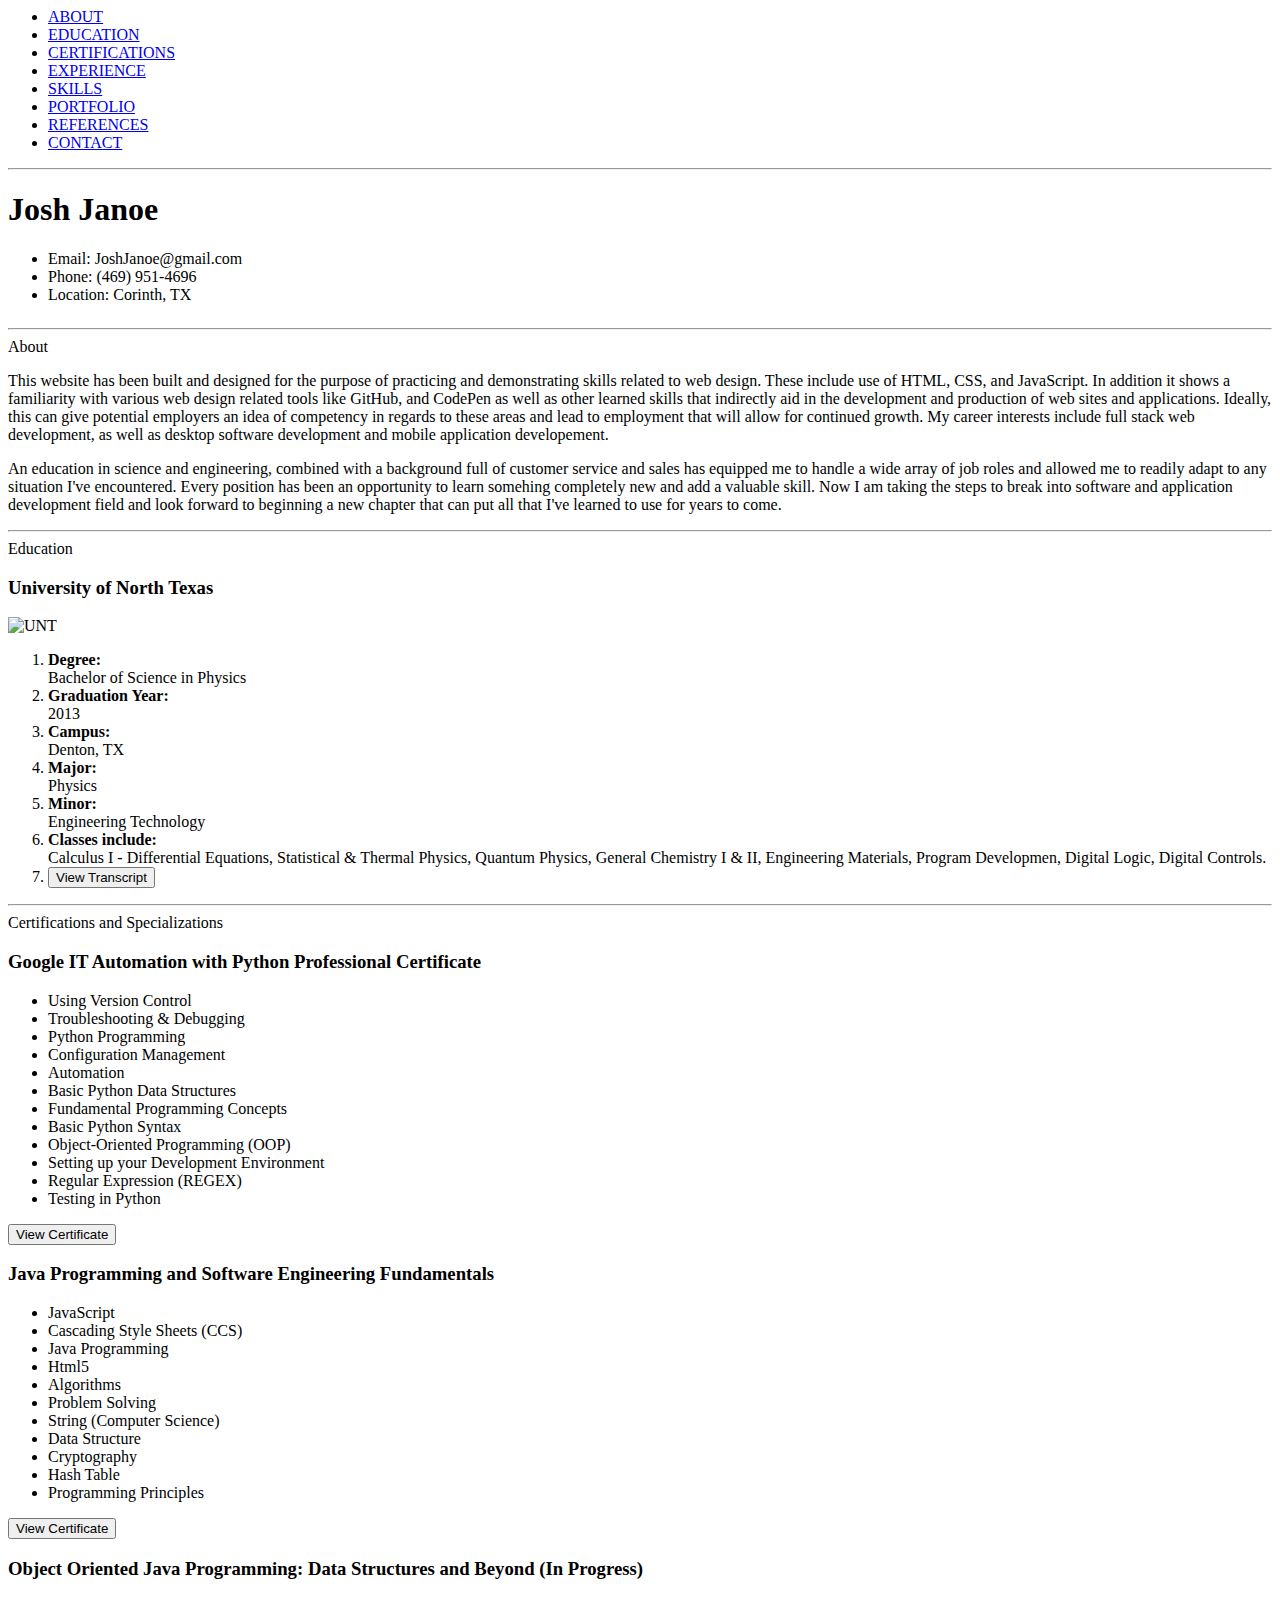
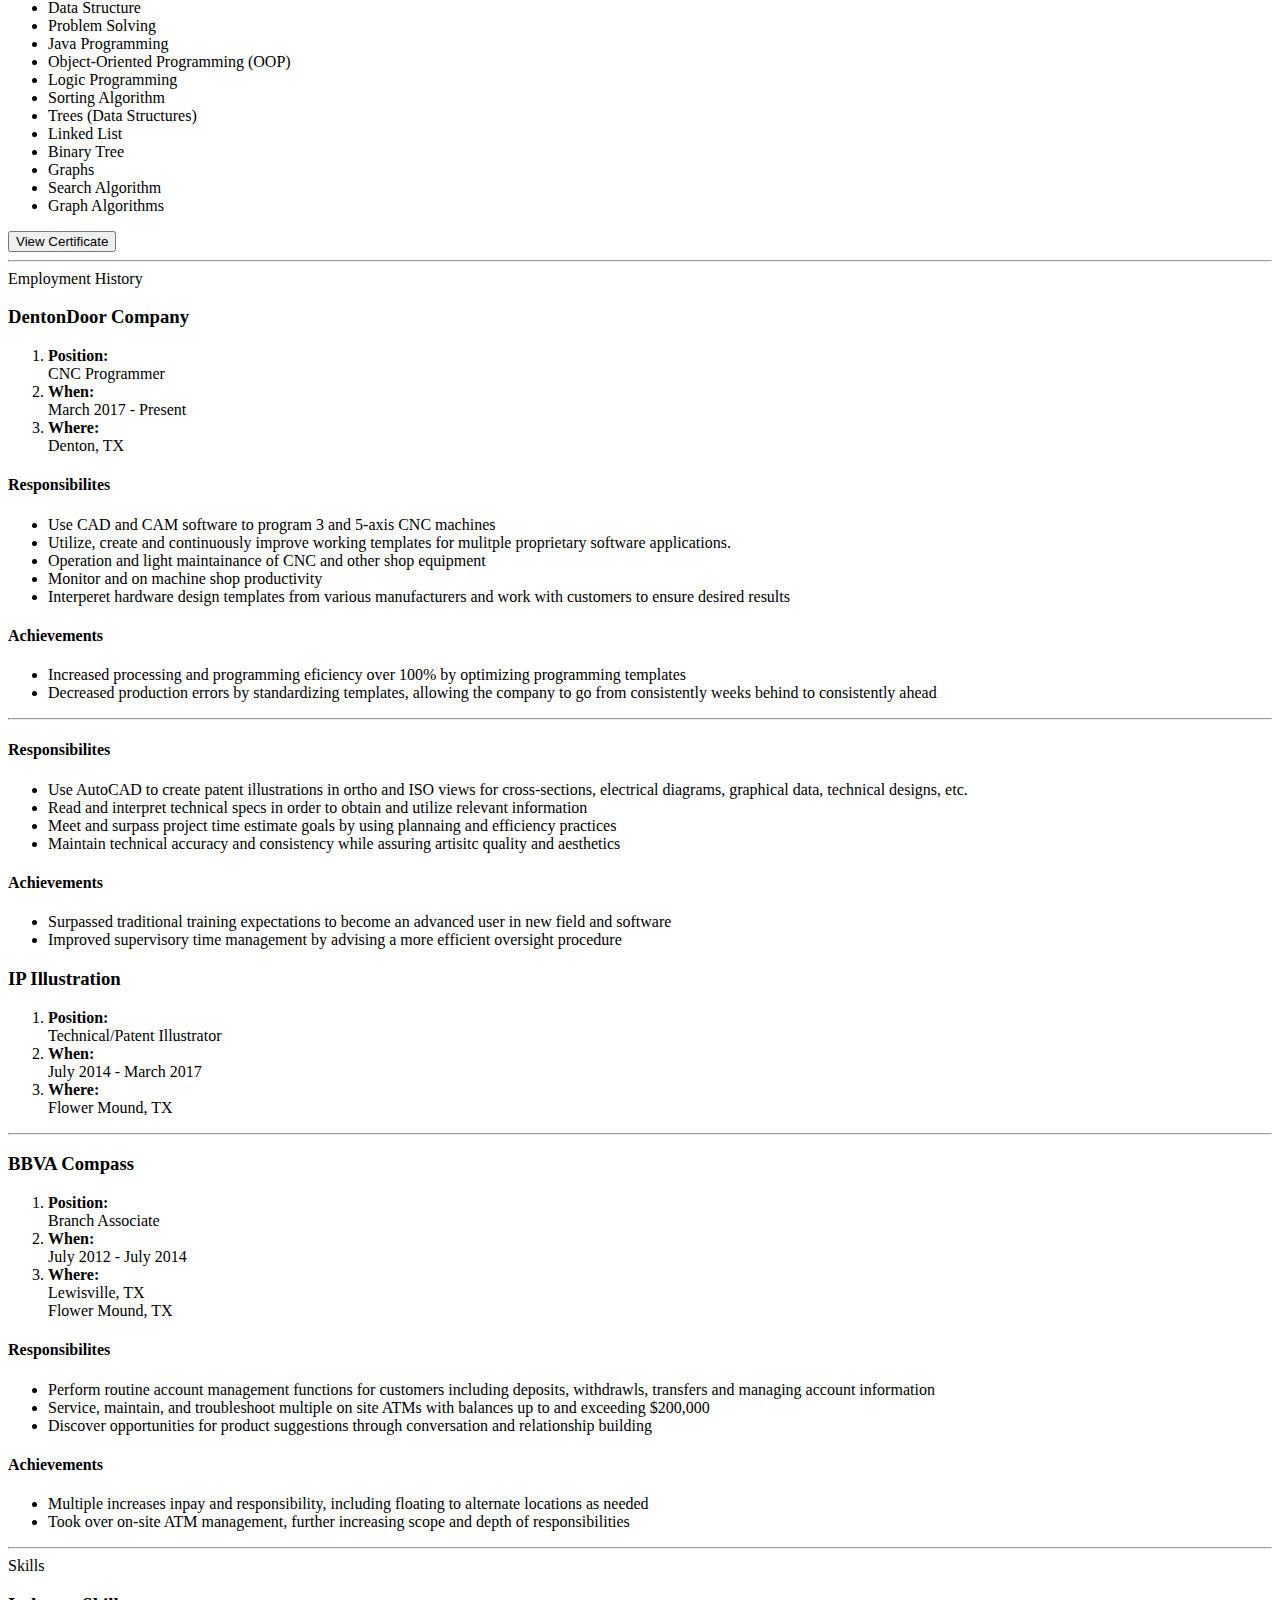
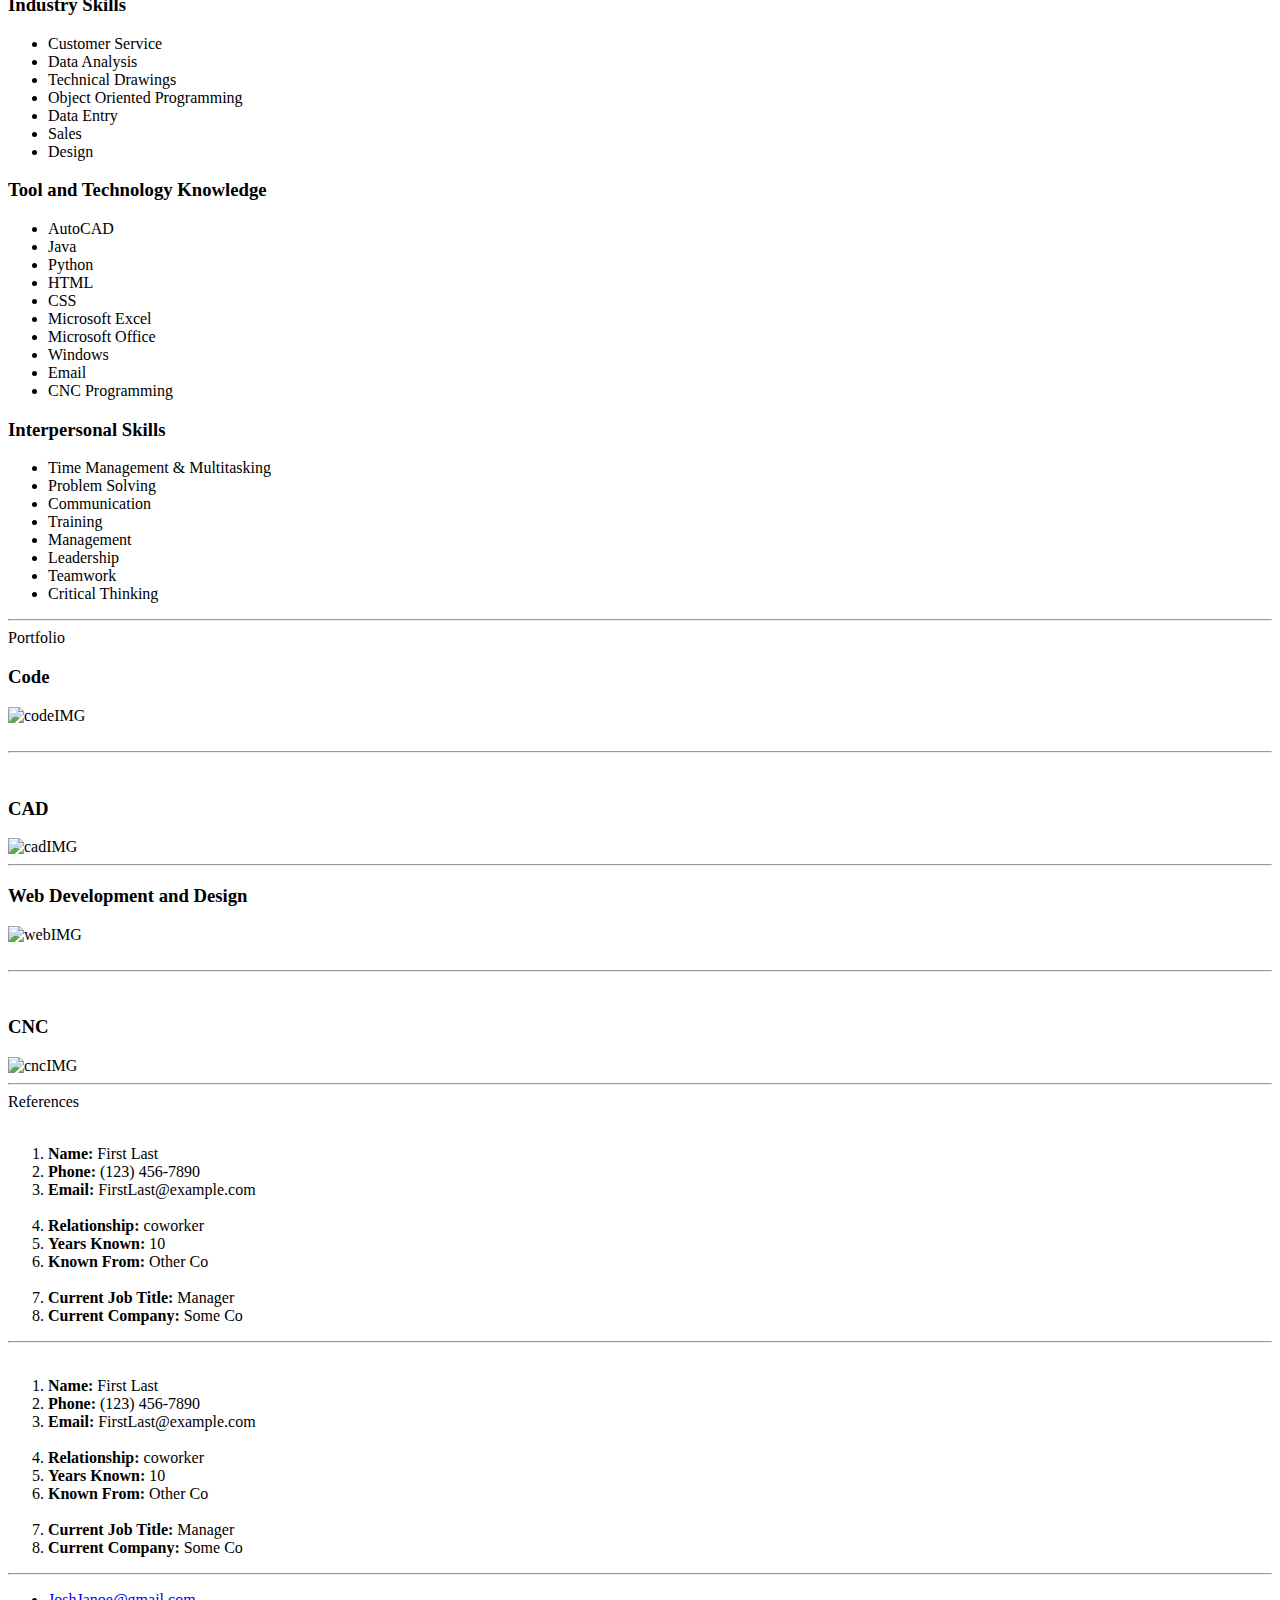
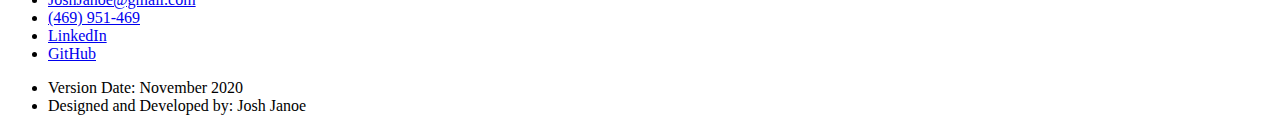
==== SinglePageWebResume.html @ d9af8a2c "Add files via upload" ====
<html>

<head>
   <title>Josh Janoe - Web Resume</title>
   <meta name="viewport" content="width=device-width, initial-scale=1.0">
</head>

<body>
   <nav>
      <ul>
         <li><a href="#about"> ABOUT </a></li>
         <li><a href="#education"> EDUCATION </a></li>
         <li><a href="#certs"> CERTIFICATIONS </a></li>
         <li><a href="#experience"> EXPERIENCE </a></li>
         <li><a href="#skills"> SKILLS </a></li>
         <li><a href="#portfolio"> PORTFOLIO </a></li>
         <li><a href="#references"> REFERENCES </a></li>
         <li><a href="#contact"> CONTACT </a></li>
      </ul>
   </nav>
   <hr>
   <header>
      <div>
         <h1>Josh Janoe</h1>
      </div>
      <div>
         <ul>
            <li>Email: JoshJanoe@gmail.com</li>
            <li>Phone: (469) 951-4696</li>
            <li>Location: Corinth, TX</li>
         </ul>
      </div>
      <div>
         <img src="" class="logo">
      </div>
   </header>
   <main>
      <hr>
      <section name="about" class="colorScheme1">
         <header>About</header>
         <article>
            <p>This website has been built and designed for the purpose of practicing and demonstrating skills related to web design. These include use of HTML, CSS, and JavaScript. In addition it shows a familiarity with various web design related tools like GitHub, and CodePen as well as other learned skills that indirectly aid in the development and production of web sites and applications. Ideally, this can give potential employers an idea of competency in regards to these areas and lead to employment that will allow for continued growth. My career interests include full stack web development, as well as desktop software development and mobile application developement.</p>
            <p>An education in science and engineering, combined with a background full of customer service and sales has equipped me to handle a wide array of job roles and allowed me to readily adapt to any situation I've encountered. Every position has been an opportunity to learn somehing completely new and add a valuable skill. Now I am taking the steps to break into software and application development field and look forward to beginning a new chapter that can put all that I've learned to use for years to come.</p>
         </article>
      </section>
      <hr>
      <section name="education" class="colorScheme2">
         <header>Education</header>
         <article>
            <div class="leftCol1">
               <h3>University of North Texas</h3>
               <img src="https://encrypted-tbn0.gstatic.com/images?q=tbn%3AANd9GcREFZ7qW_U61oN4tkJgfMDROhUMvirkh43v_u6nf3H7cmD1L1xX&usqp=CAU" alt="UNT" class="logo">
            </div>
            <div class="leftCol2">
               <ol>
                  <li><b>Degree:</b><br>Bachelor of Science in Physics</li>
                  <li><b>Graduation Year:</b><br>2013</li>
                  <li><b>Campus:</b><br>Denton, TX</li>
                  <li><b>Major:</b><br>Physics</li>
                  <li><b>Minor:</b><br>Engineering Technology</li>
                  <li><b>Classes include:</b><br>Calculus I - Differential Equations, Statistical & Thermal Physics, Quantum Physics, General Chemistry I & II, Engineering Materials, Program Developmen, Digital Logic, Digital Controls.</li>
                  <li><button>View Transcript</button></li>
               </ol>

            </div>
         </article>
      </section>
      <hr>
      <section name="certs" class="colorScheme1">
         <header>Certifications and Specializations</header>
         <article class="threeCols">
            <h3>Google IT Automation with Python Professional Certificate</h3>
            <ul>
               <li>Using Version Control</li>
               <li>Troubleshooting & Debugging</li>
               <li>Python Programming</li>
               <li>Configuration Management</li>
               <li>Automation</li>
               <li>Basic Python Data Structures</li>
               <li>Fundamental Programming Concepts</li>
               <li>Basic Python Syntax</li>
               <li>Object-Oriented Programming (OOP)</li>
               <li>Setting up your Development Environment</li>
               <li>Regular Expression (REGEX)</li>
               <li>Testing in Python</li>
            </ul>
            <button>View Certificate</button>
         </article>
         <article class="threeCols">
            <h3>Java Programming and Software Engineering Fundamentals</h3>
            <ul>
               <li>JavaScript</li>
               <li>Cascading Style Sheets (CCS)</li>
               <li>Java Programming</li>
               <li>Html5</li>
               <li>Algorithms</li>
               <li>Problem Solving</li>
               <li>String (Computer Science)</li>
               <li>Data Structure</li>
               <li>Cryptography</li>
               <li>Hash Table</li>
               <li>Programming Principles</li>
            </ul>
            <button>View Certificate</button>
         </article>
         <article class="threeCols">
            <h3>Object Oriented Java Programming: Data Structures and Beyond (In Progress)</h3>
            <ul>
               <li>Data Structure</li>
               <li>Problem Solving</li>
               <li>Java Programming</li>
               <li>Object-Oriented Programming (OOP)</li>
               <li>Logic Programming</li>
               <li>Sorting Algorithm</li>
               <li>Trees (Data Structures)</li>
               <li>Linked List</li>
               <li>Binary Tree</li>
               <li>Graphs</li>
               <li>Search Algorithm</li>
               <li>Graph Algorithms</li>
            </ul>
            <button>View Certificate</button>
         </article>
      </section>
      <hr>
      <section name="experience" class="colorScheme2">
         <header>Employment History</header>
         <article class="alternating">
            <div class="leftCol1">
               <h3>DentonDoor Company</h3>
               <ol>
                  <li><b>Position:</b><br>CNC Programmer</li>
                  <li><b>When:</b><br>March 2017 - Present</li>
                  <li><b>Where:</b><br>Denton, TX</li>
               </ol>
            </div>
            <div class="leftCol2">
               <h4>Responsibilites</h4>
               <ul>
                  <li>Use CAD and CAM software to program 3 and 5-axis CNC machines</li>
                  <li>Utilize, create and continuously improve working templates for mulitple proprietary software applications.</li>
                  <li>Operation and light maintainance of CNC and other shop equipment</li>
                  <li>Monitor and on machine shop productivity</li>
                  <li> Interperet hardware design templates from various manufacturers and work with customers to ensure desired results</li>
               </ul>
               <h4>Achievements</h4>
               <ul>
                  <li>Increased processing and programming eficiency over 100% by optimizing programming templates</li>
                  <li>Decreased production errors by standardizing templates, allowing the company to go from consistently weeks behind to consistently ahead</li>
               </ul>
            </div>
         </article>
         <hr>
         <article class="alternating">
            <div class="rightCol1">
               <h4>Responsibilites</h4>
               <ul>
                  <li>Use AutoCAD to create patent illustrations in ortho and ISO views for cross-sections, electrical diagrams, graphical data, technical designs, etc.</li>
                  <li>Read and interpret technical specs in order to obtain and utilize relevant information</li>
                  <li>Meet and surpass project time estimate goals by using plannaing and efficiency practices</li>
                  <li>Maintain technical accuracy and consistency while assuring artisitc quality and aesthetics</li>
               </ul>
               <h4>Achievements</h4>
               <ul>
                  <li>Surpassed traditional training expectations to become an advanced user in new field and software</li>
                  <li>Improved supervisory time management by advising a more efficient oversight procedure</li>
               </ul>
            </div>
            <div class="rightCol2">
               <h3>IP Illustration</h3>
               <ol>
                  <li><b>Position:</b><br>Technical/Patent Illustrator</li>
                  <li><b>When:</b><br>July 2014 - March 2017</li>
                  <li><b>Where:</b><br>Flower Mound, TX</li>
               </ol>
            </div>
         </article>
         <hr>
         <article class="alternating">
            <div class="leftCol1">
               <h3>BBVA Compass</h3>
               <ol>
                  <li><b>Position:</b><br>Branch Associate</li>
                  <li><b>When:</b><br>July 2012 - July 2014</li>
                  <li><b>Where:</b><br>Lewisville, TX<br>Flower Mound, TX</li>
               </ol>
            </div>
            <div class="leftCol2">
               <h4>Responsibilites</h4>
               <ul>
                  <li>Perform routine account management functions for customers including deposits, withdrawls, transfers and managing account information</li>
                  <li>Service, maintain, and troubleshoot multiple on site ATMs with balances up to and exceeding $200,000</li>
                  <li>Discover opportunities for product suggestions through conversation and relationship building</li>
               </ul>
               <h4>Achievements</h4>
               <ul>
                  <li>Multiple increases inpay and responsibility, including floating to alternate locations as needed</li>
                  <li>Took over on-site ATM management, further increasing scope and depth of responsibilities</li>
               </ul>
            </div>
         </article>
      </section>
      <hr>
      <section name="skills" class="colorScheme1">
         <header>Skills</header>
         <article class="threeCols">
            <h3>Industry Skills</h3>
            <ul>
               <li>Customer Service</li>
               <li>Data Analysis</li>
               <li>Technical Drawings</li>
               <li>Object Oriented Programming</li>
               <li>Data Entry</li>
               <li>Sales</li>
               <li>Design</li>
            </ul>
         </article>
         <article class="threeCols">
            <h3>Tool and Technology Knowledge</h3>
            <ul>
               <li>AutoCAD</li>
               <li>Java</li>
               <li>Python</li>
               <li>HTML</li>
               <li>CSS</li>
               <li>Microsoft Excel</li>
               <li>Microsoft Office</li>
               <li>Windows</li>
               <li>Email</li>
               <li>CNC Programming</li>
            </ul>
         </article>
         <article class="threeCols">
            <h3>Interpersonal Skills</h3>
            <ul>
               <li>Time Management & Multitasking</li>
               <li>Problem Solving</li>
               <li>Communication</li>
               <li>Training</li>
               <li>Management</li>
               <li>Leadership</li>
               <li>Teamwork</li>
               <li>Critical Thinking</li>
            </ul>
         </article>
      </section>
      <hr>
      <section name="portfolio" class="colorScheme2">
         <header>Portfolio</header>
         <article>
            <div class="leftCol1">
               <h3>Code</h3>
               <img src="" alt="codeIMG" class="logo">
            </div>
            <div class="leftCol2">
               <a href=""><img class="thumb" src="" alt=""></a>
               <a href=""><img class="thumb" src="" alt=""></a>
               <a href=""><img class="thumb" src="" alt=""></a>
               <a href=""><img class="thumb" src="" alt=""></a>
            </div>
         </article>
         <hr>
         <article>
            <div class="righttCol1">
               <a href=""><img class="thumb" src="" alt=""></a>
               <a href=""><img class="thumb" src="" alt=""></a>
               <a href=""><img class="thumb" src="" alt=""></a>
               <a href=""><img class="thumb" src="" alt=""></a>
            </div>
            <div class="rightCol2">
               <h3>CAD</h3>
               <img src="" alt="cadIMG" class="logo">
            </div>
         </article>
         <hr>
         <article>
            <div class="leftCol1">
               <h3>Web Development and Design</h3>
               <img src="" alt="webIMG" class="logo">
            </div>
            <div class="leftCol2">
               <a href=""><img class="thumb" src="" alt=""></a>
               <a href=""><img class="thumb" src="" alt=""></a>
               <a href=""><img class="thumb" src="" alt=""></a>
               <a href=""><img class="thumb" src="" alt=""></a>
            </div>
         </article>
         <hr>
         <article>
            <div class="rightCol1">
               <a href=""><img class="thumb" src="" alt=""></a>
               <a href=""><img class="thumb" src="" alt=""></a>
               <a href=""><img class="thumb" src="" alt=""></a>
               <a href=""><img class="thumb" src="" alt=""></a>
            </div>
            <div class="rightCol2">
               <h3>CNC</h3>
               <img src="" alt="cncIMG" class="logo">
            </div>
         </article>
      </section>
      <hr>
      <section name="references" class="colorScheme1">
         <header>References</header>
         <article>
            <ol class="references">
               <br>
               <li><b>Name:</b> First Last</li>
               <li><b>Phone:</b> (123) 456-7890</li>
               <li><b>Email:</b> FirstLast@example.com</li>
               <br>
               <li><b>Relationship:</b> coworker</li>
               <li><b>Years Known:</b> 10</li>
               <li><b>Known From:</b> Other Co</li>
               <br>
               <li><b>Current Job Title:</b> Manager</li>
               <li><b>Current Company:</b> Some Co</li>
            </ol>
         </article>
         <hr>
         <article>
            <ol class="references">
               <br>
               <li><b>Name:</b> First Last</li>
               <li><b>Phone:</b> (123) 456-7890</li>
               <li><b>Email:</b> FirstLast@example.com</li>
               <br>
               <li><b>Relationship:</b> coworker</li>
               <li><b>Years Known:</b> 10</li>
               <li><b>Known From:</b> Other Co</li>
               <br>
               <li><b>Current Job Title:</b> Manager</li>
               <li><b>Current Company:</b> Some Co</li>
            </ol>
         </article>
         <form>
         </form>
      </section>
      <hr>
   </main>
   <footer>
     <ul>
         <li><a href="mailto:JoshJanoe@gmail.com">JoshJanoe@gmail.com</a></li>
         <li><a href="tel:4699514696">(469) 951-469</a></li>
         <li><a href="www.LinkedIn.com/in/JoshJanoe">LinkedIn</a></li>
         <li class="navli"><a href="www.GitHub.com/JoshJanoe">GitHub</a></li>
      </ul>
      <ul>
         <li>Version Date: November 2020</li>
         <li>Designed and Developed by: Josh Janoe</li>
      </ul>
      
   </footer>
</body>

</html>
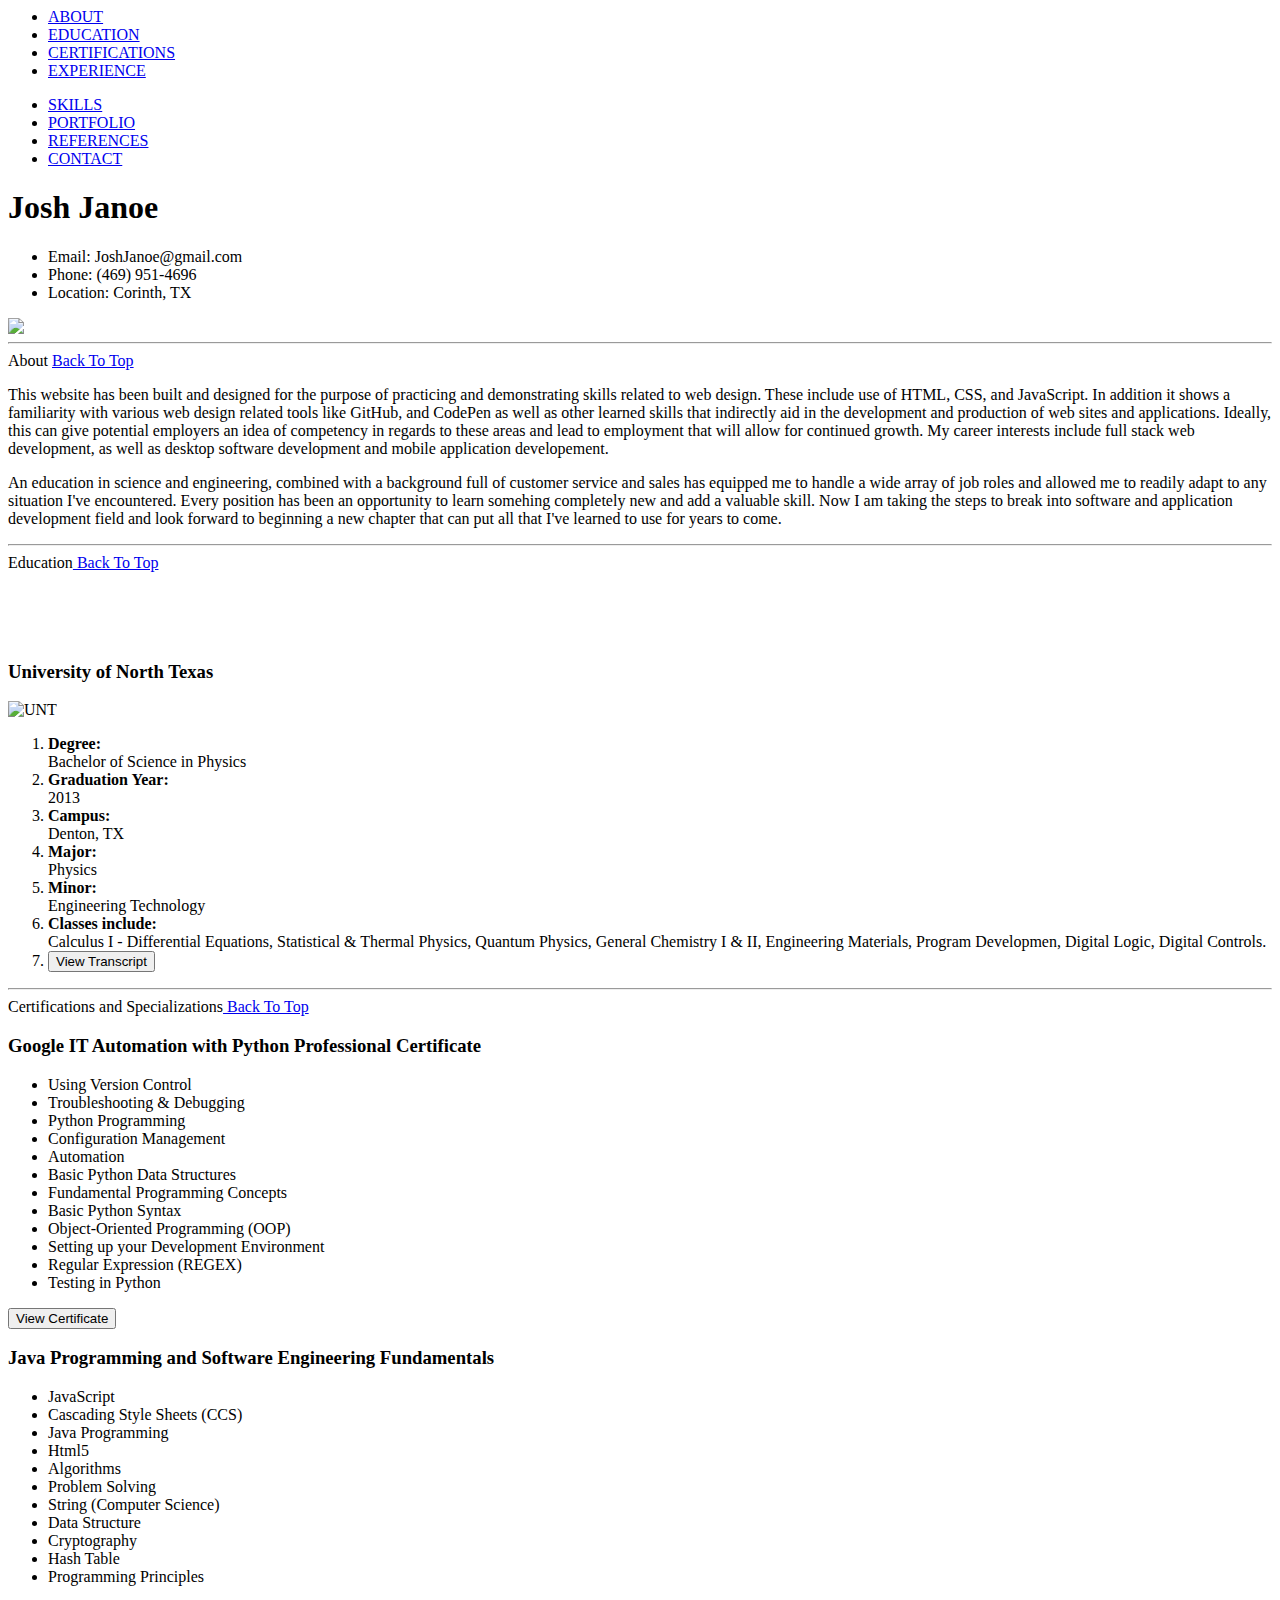
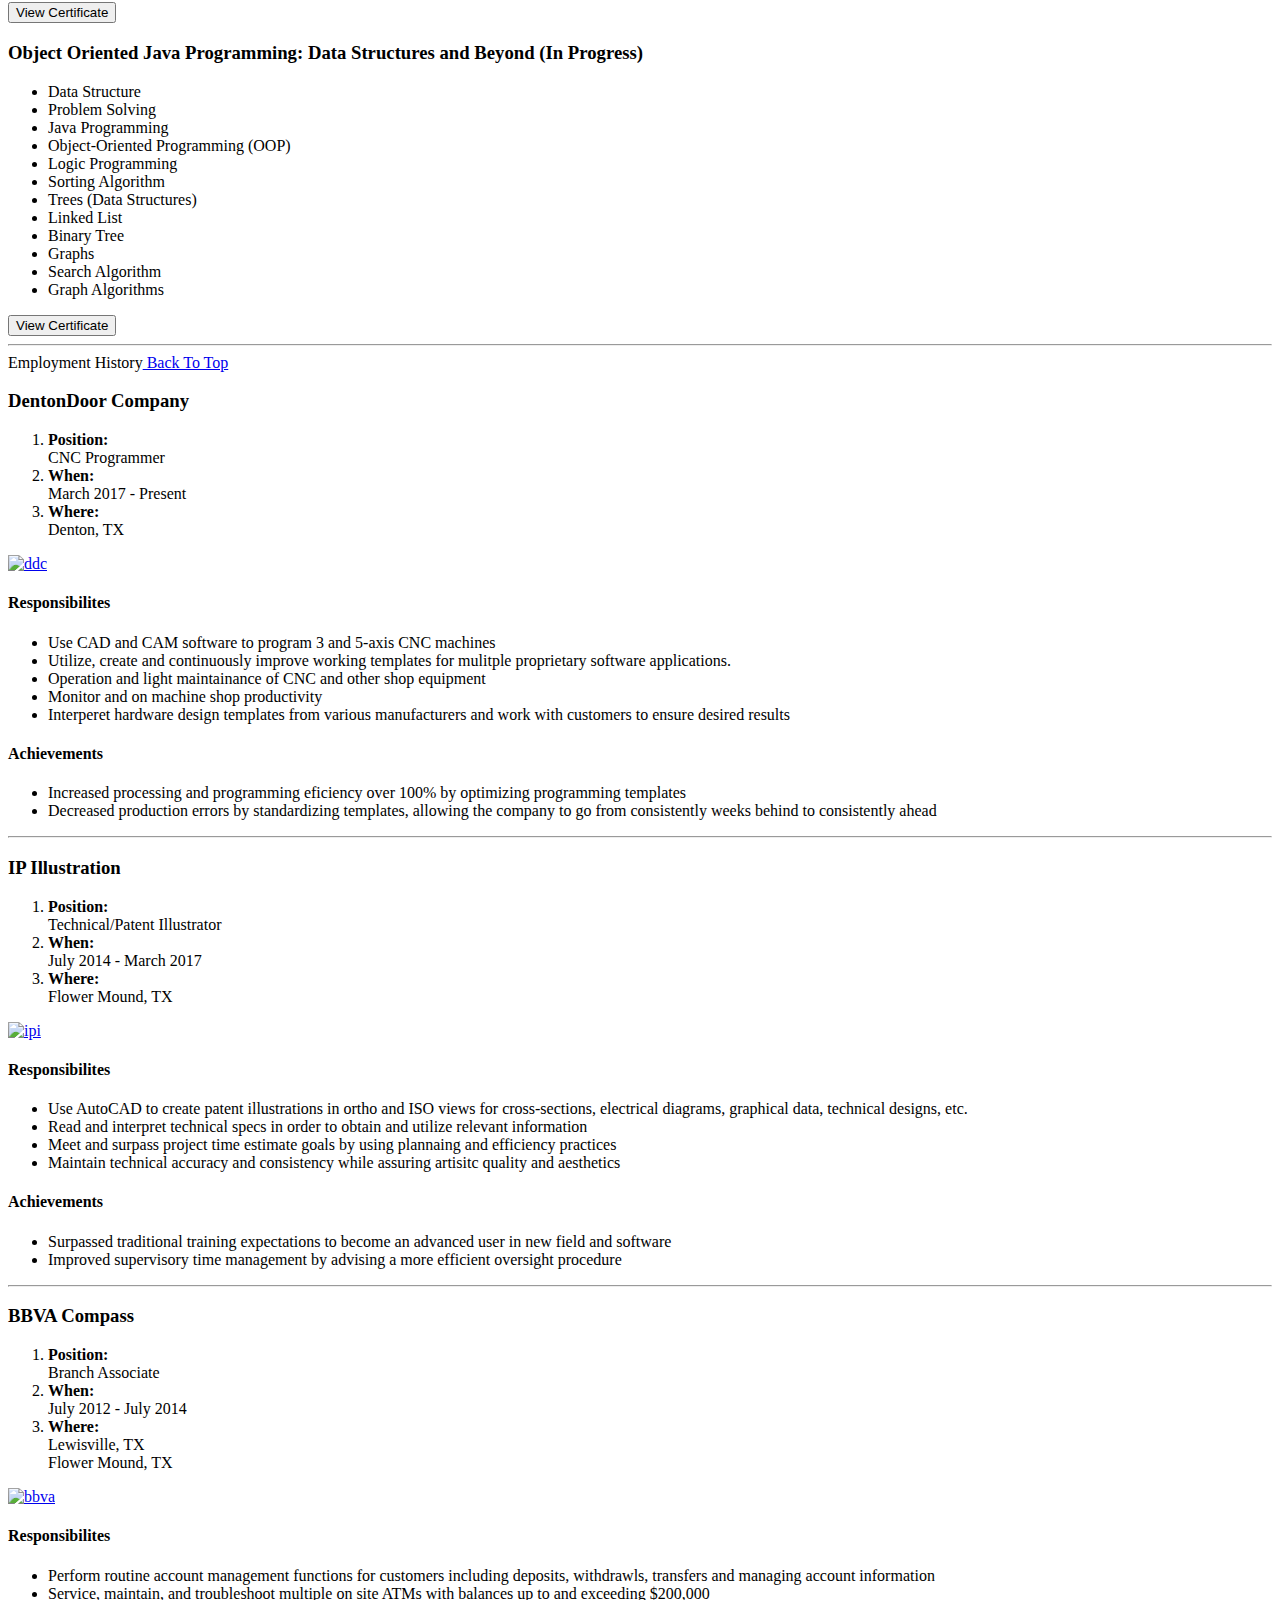
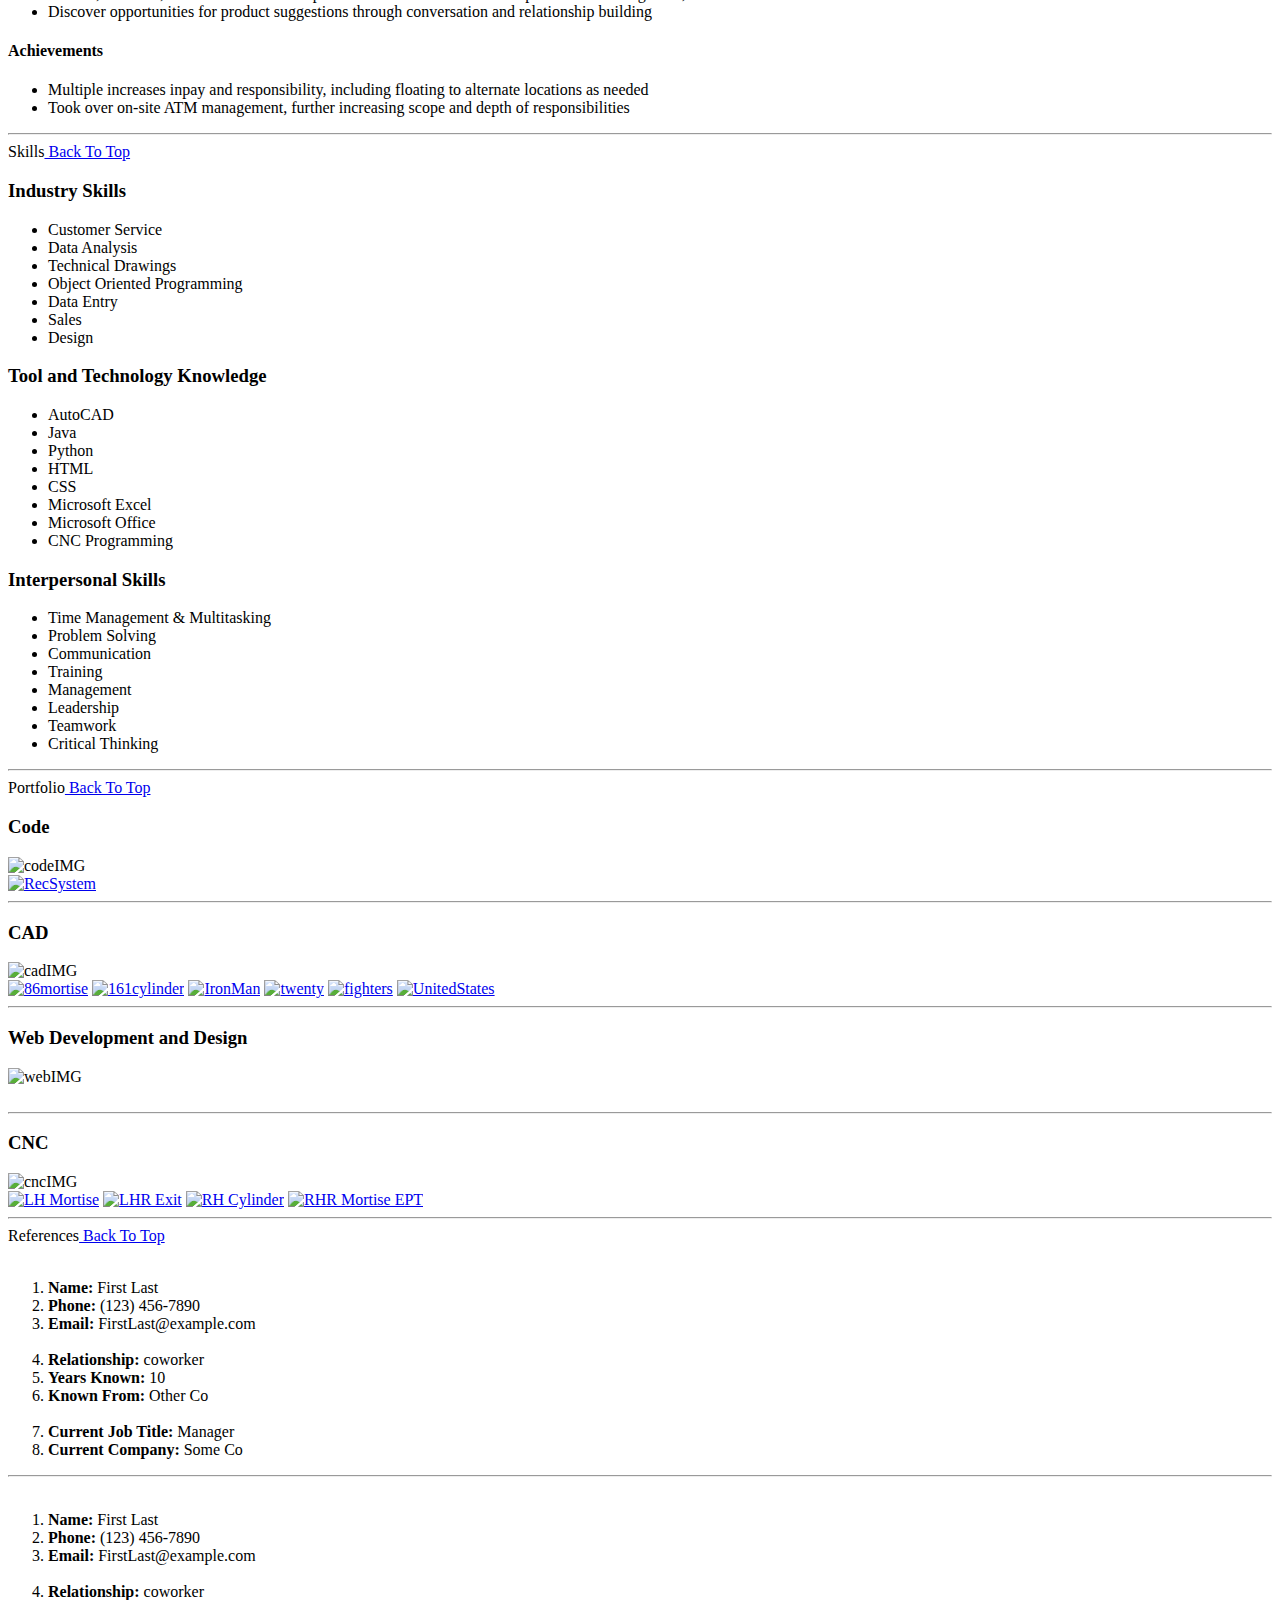
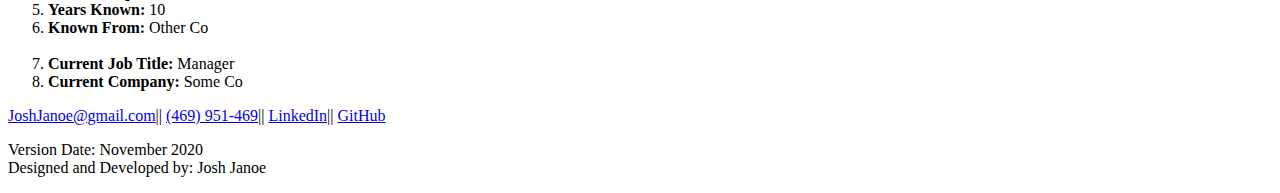
==== commit a9338087: "Update SinglePageWebResume.html" ====
--- a/SinglePageWebResume.html
+++ b/SinglePageWebResume.html
@@ -6,19 +6,20 @@
 </head>
 
 <body>
-   <nav>
+   <nav id="top">
       <ul>
          <li><a href="#about"> ABOUT </a></li>
          <li><a href="#education"> EDUCATION </a></li>
          <li><a href="#certs"> CERTIFICATIONS </a></li>
          <li><a href="#experience"> EXPERIENCE </a></li>
+      </ul>
+      <ul>
          <li><a href="#skills"> SKILLS </a></li>
          <li><a href="#portfolio"> PORTFOLIO </a></li>
          <li><a href="#references"> REFERENCES </a></li>
          <li><a href="#contact"> CONTACT </a></li>
       </ul>
    </nav>
-   <hr>
    <header>
       <div>
          <h1>Josh Janoe</h1>
@@ -31,23 +32,27 @@
          </ul>
       </div>
       <div>
-         <img src="" class="logo">
+         <img src="https://drive.google.com/uc?export=view&id=1KTenLPUYZFCbtovnlE1Yq9bKPF3eaaxn" class="logo">
       </div>
    </header>
    <main>
       <hr>
-      <section name="about" class="colorScheme1">
-         <header>About</header>
+      <section id="about" class="colorScheme1">
+         <header>
+            About
+            <a href="#top" class="btt"> Back To Top </a>
+         </header>
          <article>
             <p>This website has been built and designed for the purpose of practicing and demonstrating skills related to web design. These include use of HTML, CSS, and JavaScript. In addition it shows a familiarity with various web design related tools like GitHub, and CodePen as well as other learned skills that indirectly aid in the development and production of web sites and applications. Ideally, this can give potential employers an idea of competency in regards to these areas and lead to employment that will allow for continued growth. My career interests include full stack web development, as well as desktop software development and mobile application developement.</p>
             <p>An education in science and engineering, combined with a background full of customer service and sales has equipped me to handle a wide array of job roles and allowed me to readily adapt to any situation I've encountered. Every position has been an opportunity to learn somehing completely new and add a valuable skill. Now I am taking the steps to break into software and application development field and look forward to beginning a new chapter that can put all that I've learned to use for years to come.</p>
          </article>
       </section>
       <hr>
-      <section name="education" class="colorScheme2">
-         <header>Education</header>
-         <article>
-            <div class="leftCol1">
+      <section id="education" class="colorScheme2">
+         <header>Education<a href="#top" class="btt"> Back To Top </a></header>
+         <article>
+            <div class="leftCol1">
+               <p><br><br><br></p>
                <h3>University of North Texas</h3>
                <img src="https://encrypted-tbn0.gstatic.com/images?q=tbn%3AANd9GcREFZ7qW_U61oN4tkJgfMDROhUMvirkh43v_u6nf3H7cmD1L1xX&usqp=CAU" alt="UNT" class="logo">
             </div>
@@ -66,8 +71,8 @@
          </article>
       </section>
       <hr>
-      <section name="certs" class="colorScheme1">
-         <header>Certifications and Specializations</header>
+      <section id="certs" class="colorScheme1">
+         <header>Certifications and Specializations<a href="#top" class="btt"> Back To Top </a></header>
          <article class="threeCols">
             <h3>Google IT Automation with Python Professional Certificate</h3>
             <ul>
@@ -123,8 +128,8 @@
          </article>
       </section>
       <hr>
-      <section name="experience" class="colorScheme2">
-         <header>Employment History</header>
+      <section id="experience" class="colorScheme2">
+         <header>Employment History<a href="#top" class="btt"> Back To Top </a></header>
          <article class="alternating">
             <div class="leftCol1">
                <h3>DentonDoor Company</h3>
@@ -133,6 +138,7 @@
                   <li><b>When:</b><br>March 2017 - Present</li>
                   <li><b>Where:</b><br>Denton, TX</li>
                </ol>
+               <a href="https://www.dentondoorcompany.com"><img class="logo" src="https://img1.wsimg.com/isteam/ip/63a077b9-321a-4cc4-99ec-e2b58702565b/logo.jpg/:/rs=h:200/ll" alt="ddc"></a>
             </div>
             <div class="leftCol2">
                <h4>Responsibilites</h4>
@@ -152,20 +158,6 @@
          </article>
          <hr>
          <article class="alternating">
-            <div class="rightCol1">
-               <h4>Responsibilites</h4>
-               <ul>
-                  <li>Use AutoCAD to create patent illustrations in ortho and ISO views for cross-sections, electrical diagrams, graphical data, technical designs, etc.</li>
-                  <li>Read and interpret technical specs in order to obtain and utilize relevant information</li>
-                  <li>Meet and surpass project time estimate goals by using plannaing and efficiency practices</li>
-                  <li>Maintain technical accuracy and consistency while assuring artisitc quality and aesthetics</li>
-               </ul>
-               <h4>Achievements</h4>
-               <ul>
-                  <li>Surpassed traditional training expectations to become an advanced user in new field and software</li>
-                  <li>Improved supervisory time management by advising a more efficient oversight procedure</li>
-               </ul>
-            </div>
             <div class="rightCol2">
                <h3>IP Illustration</h3>
                <ol>
@@ -173,6 +165,21 @@
                   <li><b>When:</b><br>July 2014 - March 2017</li>
                   <li><b>Where:</b><br>Flower Mound, TX</li>
                </ol>
+               <a href="https://www.ipillustration.com"><img class="logo" src="https://scontent-dfw5-2.xx.fbcdn.net/v/t1.0-9/598546_402523623131427_1381675152_n.jpg?_nc_cat=109&ccb=2&_nc_sid=85a577&_nc_ohc=-hv8Vm7RfTIAX_KV8Dg&_nc_ht=scontent-dfw5-2.xx&oh=13b586d164c9ee30b06c88c55a320815&oe=5FD4E064" alt="ipi"></a>
+            </div>
+            <div class="rightCol1">
+               <h4>Responsibilites</h4>
+               <ul>
+                  <li>Use AutoCAD to create patent illustrations in ortho and ISO views for cross-sections, electrical diagrams, graphical data, technical designs, etc.</li>
+                  <li>Read and interpret technical specs in order to obtain and utilize relevant information</li>
+                  <li>Meet and surpass project time estimate goals by using plannaing and efficiency practices</li>
+                  <li>Maintain technical accuracy and consistency while assuring artisitc quality and aesthetics</li>
+               </ul>
+               <h4>Achievements</h4>
+               <ul>
+                  <li>Surpassed traditional training expectations to become an advanced user in new field and software</li>
+                  <li>Improved supervisory time management by advising a more efficient oversight procedure</li>
+               </ul>
             </div>
          </article>
          <hr>
@@ -184,6 +191,7 @@
                   <li><b>When:</b><br>July 2012 - July 2014</li>
                   <li><b>Where:</b><br>Lewisville, TX<br>Flower Mound, TX</li>
                </ol>
+               <a href="https://www.bbva.com"><img class="logo" src="https://media-exp1.licdn.com/dms/image/C4D0BAQETFZ8OA5hfAQ/company-logo_200_200/0?e=2159024400&v=beta&t=V9WfrZxCZQ4lQrvsyqFs0ytX6NBKSSklTpfue_-Zxuk" alt="bbva"></a>
             </div>
             <div class="leftCol2">
                <h4>Responsibilites</h4>
@@ -201,8 +209,8 @@
          </article>
       </section>
       <hr>
-      <section name="skills" class="colorScheme1">
-         <header>Skills</header>
+      <section id="skills" class="colorScheme1">
+         <header>Skills<a href="#top" class="btt"> Back To Top </a></header>
          <article class="threeCols">
             <h3>Industry Skills</h3>
             <ul>
@@ -225,8 +233,6 @@
                <li>CSS</li>
                <li>Microsoft Excel</li>
                <li>Microsoft Office</li>
-               <li>Windows</li>
-               <li>Email</li>
                <li>CNC Programming</li>
             </ul>
          </article>
@@ -245,63 +251,66 @@
          </article>
       </section>
       <hr>
-      <section name="portfolio" class="colorScheme2">
-         <header>Portfolio</header>
+      <section id="portfolio" class="colorScheme2">
+         <header>Portfolio<a href="#top" class="btt"> Back To Top </a></header>
          <article>
             <div class="leftCol1">
                <h3>Code</h3>
-               <img src="" alt="codeIMG" class="logo">
-            </div>
-            <div class="leftCol2">
-               <a href=""><img class="thumb" src="" alt=""></a>
-               <a href=""><img class="thumb" src="" alt=""></a>
-               <a href=""><img class="thumb" src="" alt=""></a>
-               <a href=""><img class="thumb" src="" alt=""></a>
-            </div>
-         </article>
-         <hr>
-         <article>
-            <div class="righttCol1">
-               <a href=""><img class="thumb" src="" alt=""></a>
-               <a href=""><img class="thumb" src="" alt=""></a>
-               <a href=""><img class="thumb" src="" alt=""></a>
-               <a href=""><img class="thumb" src="" alt=""></a>
-            </div>
+               <img src="https://media.istockphoto.com/vectors/code-icon-in-flat-style-vector-icon-for-apps-ui-websites-cloudy-black-vector-id1148013259" alt="codeIMG" class="logo">
+            </div>
+            <div class="leftCol2">
+               <a href="https://github.com/JoshJanoe/MovieRecommendationSystem"><img class="thumb" src="https://drive.google.com/uc?export=view&id=1RIBqEwH_eG_94d73IbRz1ufgeUDYaNkH" alt="RecSystem"></a>
+               <a href="https://drive.google.com/file/d/IMAGE-ID-HERE/view"><img class="thumb" src="https://drive.google.com/uc?export=view&id=IMAGE-ID-HERE" alt=""></a>
+               <a href="https://drive.google.com/file/d/IMAGE-ID-HERE/view"><img class="thumb" src="https://drive.google.com/uc?export=view&id=IMAGE-ID-HERE" alt=""></a>
+               <a href="https://drive.google.com/file/d/IMAGE-ID-HERE/view"><img class="thumb" src="https://drive.google.com/uc?export=view&id=IMAGE-ID-HERE" alt=""></a>
+            </div>
+         </article>
+         <hr>
+         <article>
             <div class="rightCol2">
                <h3>CAD</h3>
-               <img src="" alt="cadIMG" class="logo">
+               <img src="https://media.istockphoto.com/vectors/cad-file-icon-vector-id1036168754" alt="cadIMG" class="logo">
+            </div>
+            <div class="righttCol1">
+               <a href="https://drive.google.com/file/d/1JRVbR1UQTKgdYJ0K6xW1hiKXwelCOVBt/view"><img class="thumb" src="https://drive.google.com/uc?export=view&id=1JRVbR1UQTKgdYJ0K6xW1hiKXwelCOVBt" alt="86mortise"></a>
+               <a href="https://drive.google.com/file/d/1JSWZCwjSKcIT0kvgujJsjnILH8qRrhDG/view"><img class="thumb" src="https://drive.google.com/uc?export=view&id=1JSWZCwjSKcIT0kvgujJsjnILH8qRrhDG" alt="161cylinder"></a>
+               <a href="https://drive.google.com/file/d/1JGoaCDu8_cJiizqFPTKir02sfguujsBy/view"><img class="thumb" src="https://drive.google.com/uc?export=view&id=1JGoaCDu8_cJiizqFPTKir02sfguujsBy" alt="IronMan"></a>
+               <a href="https://drive.google.com/file/d/1o2mMSeJ_-ik_Za9Entl0ef6U6eLpxbfS/view"><img class="thumb" src="https://drive.google.com/uc?export=view&id=1o2mMSeJ_-ik_Za9Entl0ef6U6eLpxbfS" alt="twenty"></a>
+               <a href="https://drive.google.com/file/d/1XhgsWl2-uHOscSsP75if6guMQusWoTVz/view"><img class="thumb" src="https://drive.google.com/uc?export=view&id=1XhgsWl2-uHOscSsP75if6guMQusWoTVz" alt="fighters"></a>
+               <a href="https://drive.google.com/file/d/1qAL1uFSof_p_8uac64M9nnWRnxf1-3PA/view"><img class="thumb" src="https://drive.google.com/uc?export=view&id=1qAL1uFSof_p_8uac64M9nnWRnxf1-3PA" alt="UnitedStates"></a>
+               <!--                <a href="https://drive.google.com/file/d/IMAGE-ID-HERE/view"><img class="thumb" src="https://drive.google.com/uc?export=view&id=IMAGE-ID-HERE" alt=""></a> -->
             </div>
          </article>
          <hr>
          <article>
             <div class="leftCol1">
                <h3>Web Development and Design</h3>
-               <img src="" alt="webIMG" class="logo">
-            </div>
-            <div class="leftCol2">
-               <a href=""><img class="thumb" src="" alt=""></a>
-               <a href=""><img class="thumb" src="" alt=""></a>
-               <a href=""><img class="thumb" src="" alt=""></a>
-               <a href=""><img class="thumb" src="" alt=""></a>
-            </div>
-         </article>
-         <hr>
-         <article>
-            <div class="rightCol1">
-               <a href=""><img class="thumb" src="" alt=""></a>
-               <a href=""><img class="thumb" src="" alt=""></a>
-               <a href=""><img class="thumb" src="" alt=""></a>
-               <a href=""><img class="thumb" src="" alt=""></a>
-            </div>
+               <img src="https://media.istockphoto.com/vectors/world-internet-on-grid-vector-icon-vector-id924005892" alt="webIMG" class="logo">
+            </div>
+            <div class="leftCol2">
+               <a href="https://www.DentonDoorCompany.com"><img class="thumb" src="https://drive.google.com/uc?export=view&id=12aGmcxFsyB_f_Q5ij9O8RX3yomCqHhyI" alt=""></a>
+               <a href="https://drive.google.com/file/d/IMAGE-ID-HERE/view"><img class="thumb" src="https://drive.google.com/uc?export=view&id=IMAGE-ID-HERE" alt=""></a>
+               <a href="https://drive.google.com/file/d/IMAGE-ID-HERE/view"><img class="thumb" src="https://drive.google.com/uc?export=view&id=IMAGE-ID-HERE" alt=""></a>
+               <a href="https://drive.google.com/file/d/IMAGE-ID-HERE/view"><img class="thumb" src="https://drive.google.com/uc?export=view&id=IMAGE-ID-HERE" alt=""></a>
+            </div>
+         </article>
+         <hr>
+         <article>
             <div class="rightCol2">
                <h3>CNC</h3>
-               <img src="" alt="cncIMG" class="logo">
-            </div>
-         </article>
-      </section>
-      <hr>
-      <section name="references" class="colorScheme1">
-         <header>References</header>
+               <img src="https://media.istockphoto.com/vectors/milling-works-spindle-for-cnc-machine-line-icon-vector-id1149682191" alt="cncIMG" class="logo">
+            </div>
+            <div class="rightCol1">
+               <a href="https://drive.google.com/file/d/1JY5xsye_-w5SwFVqr5pyhRn9EACSw3T5/view"><img class="thumb" src="https://drive.google.com/uc?export=view&id=1JY5xsye_-w5SwFVqr5pyhRn9EACSw3T5" alt="LH Mortise"></a>
+               <a href="https://drive.google.com/file/d/1JbHd-pDwChvlR8y3S8t3Iw373KPkQdAm/view"><img class="thumb" src="https://drive.google.com/uc?export=view&id=1JbHd-pDwChvlR8y3S8t3Iw373KPkQdAm" alt="LHR Exit"></a>
+               <a href="https://drive.google.com/file/d/1JrVMdXERZmGe5GJK80Wmp5AD5n02UMAC/view"><img class="thumb" src="https://drive.google.com/uc?export=view&id=1JrVMdXERZmGe5GJK80Wmp5AD5n02UMAC" alt="RH Cylinder"></a>
+               <a href="https://drive.google.com/file/d/1JuMIVFn5ckcQwZnDuojgbKtVAFIZouIM/view"><img class="thumb" src="https://drive.google.com/uc?export=view&id=1JuMIVFn5ckcQwZnDuojgbKtVAFIZouIM" alt="RHR Mortise EPT"></a>
+            </div>
+         </article>
+      </section>
+      <hr>
+      <section id="references" class="colorScheme1">
+         <header>References<a href="#top" class="btt"> Back To Top </a></header>
          <article>
             <ol class="references">
                <br>
@@ -336,21 +345,18 @@
          <form>
          </form>
       </section>
-      <hr>
    </main>
-   <footer>
-     <ul>
-         <li><a href="mailto:JoshJanoe@gmail.com">JoshJanoe@gmail.com</a></li>
-         <li><a href="tel:4699514696">(469) 951-469</a></li>
-         <li><a href="www.LinkedIn.com/in/JoshJanoe">LinkedIn</a></li>
-         <li class="navli"><a href="www.GitHub.com/JoshJanoe">GitHub</a></li>
-      </ul>
-      <ul>
-         <li>Version Date: November 2020</li>
-         <li>Designed and Developed by: Josh Janoe</li>
-      </ul>
-      
+   <footer id="contact">
+      <p>
+         <a href="mailto:JoshJanoe@gmail.com">JoshJanoe@gmail.com</a>||
+         <a href="tel:4699514696">(469) 951-469</a>||
+         <a href="www.LinkedIn.com/in/JoshJanoe">LinkedIn</a>||
+         <a href="www.GitHub.com/JoshJanoe">GitHub</a>
+      </p>
+      <p>
+         Version Date: November 2020<br>Designed and Developed by: Josh Janoe
+      </p>
    </footer>
 </body>
 
-</html>+</html>
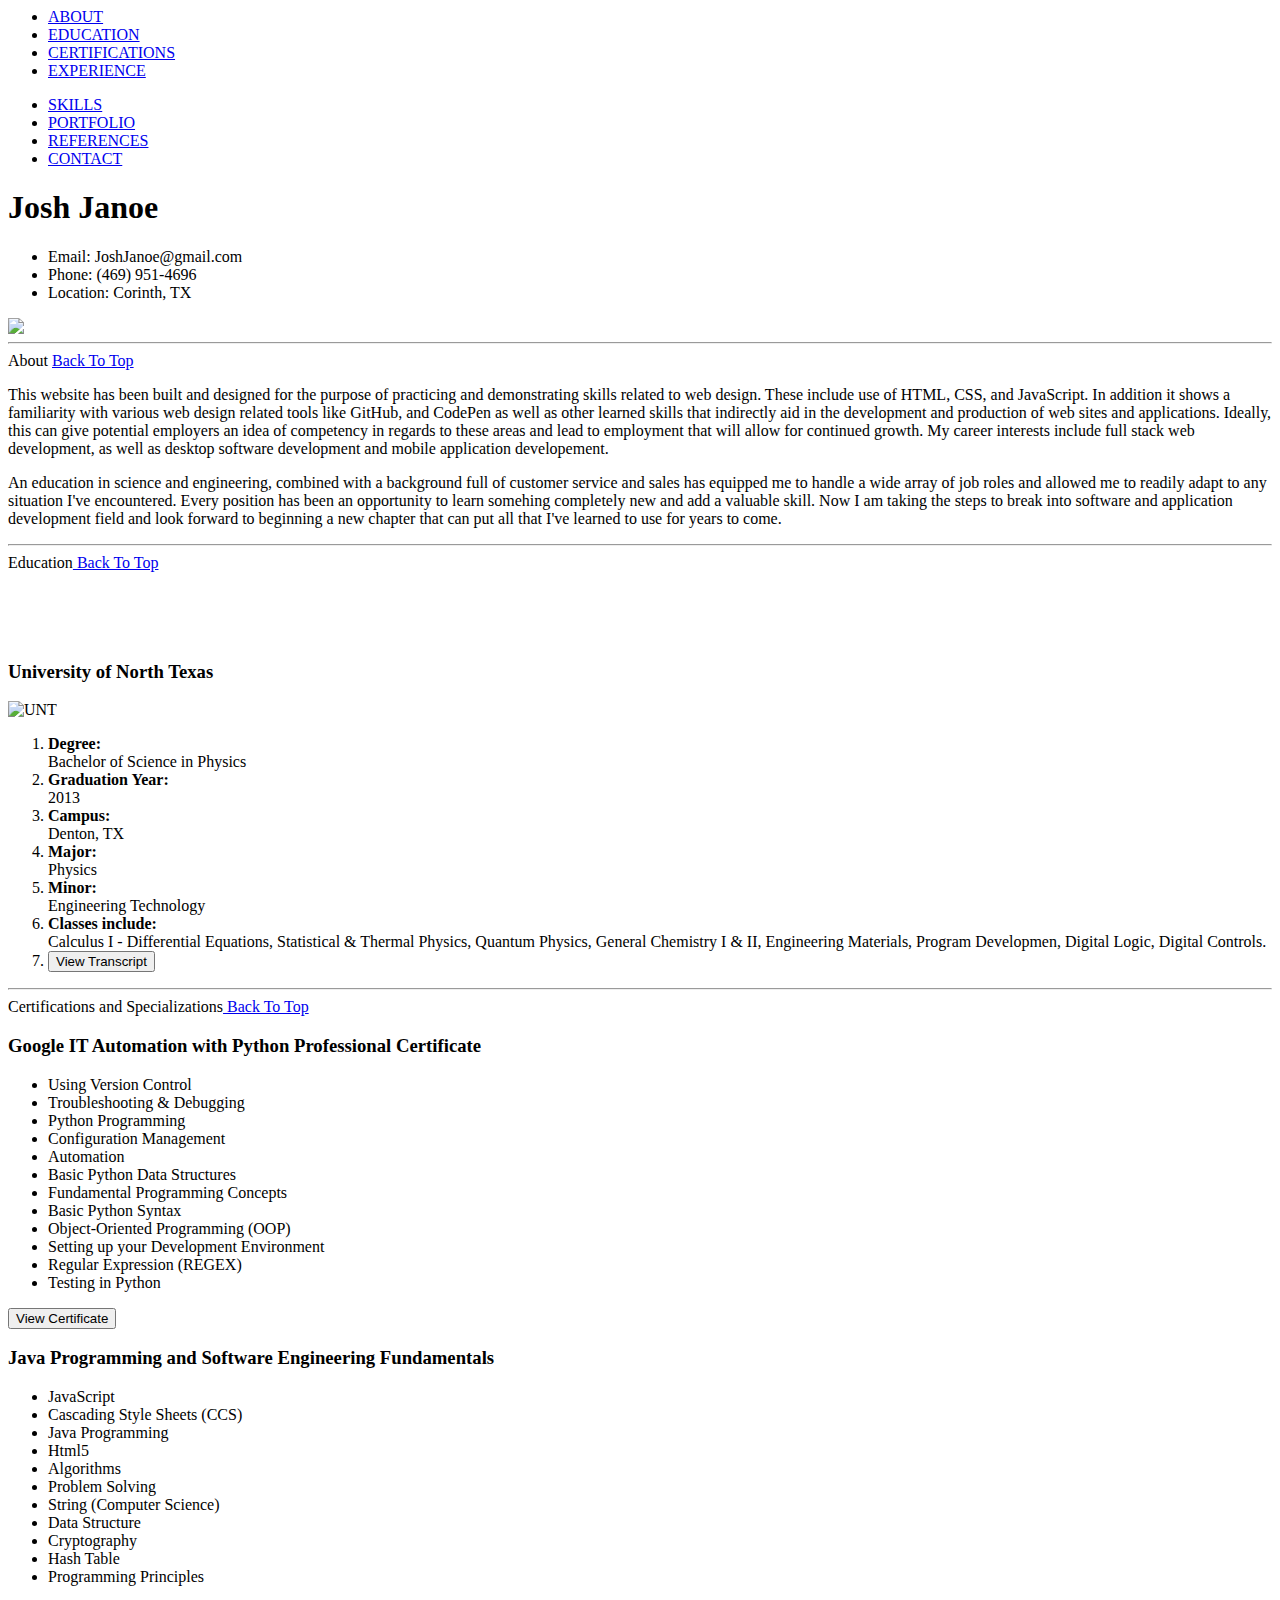
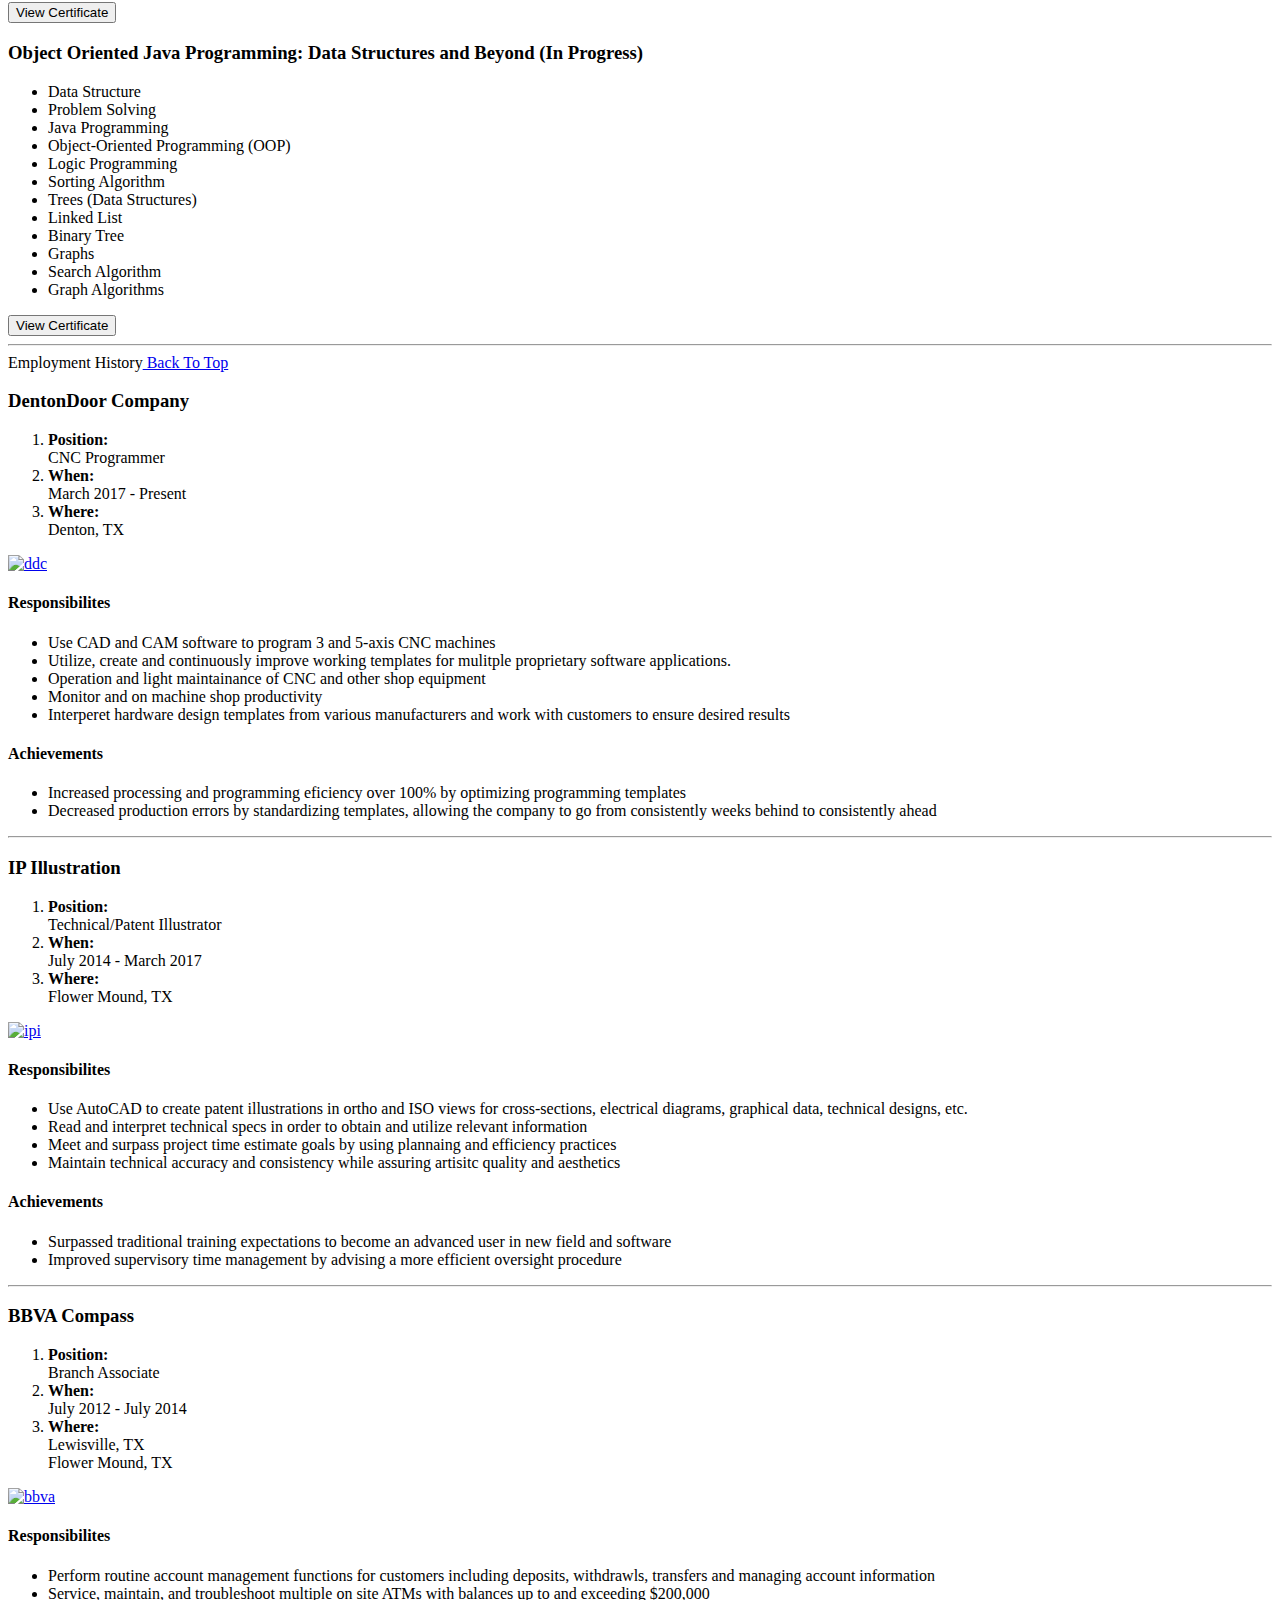
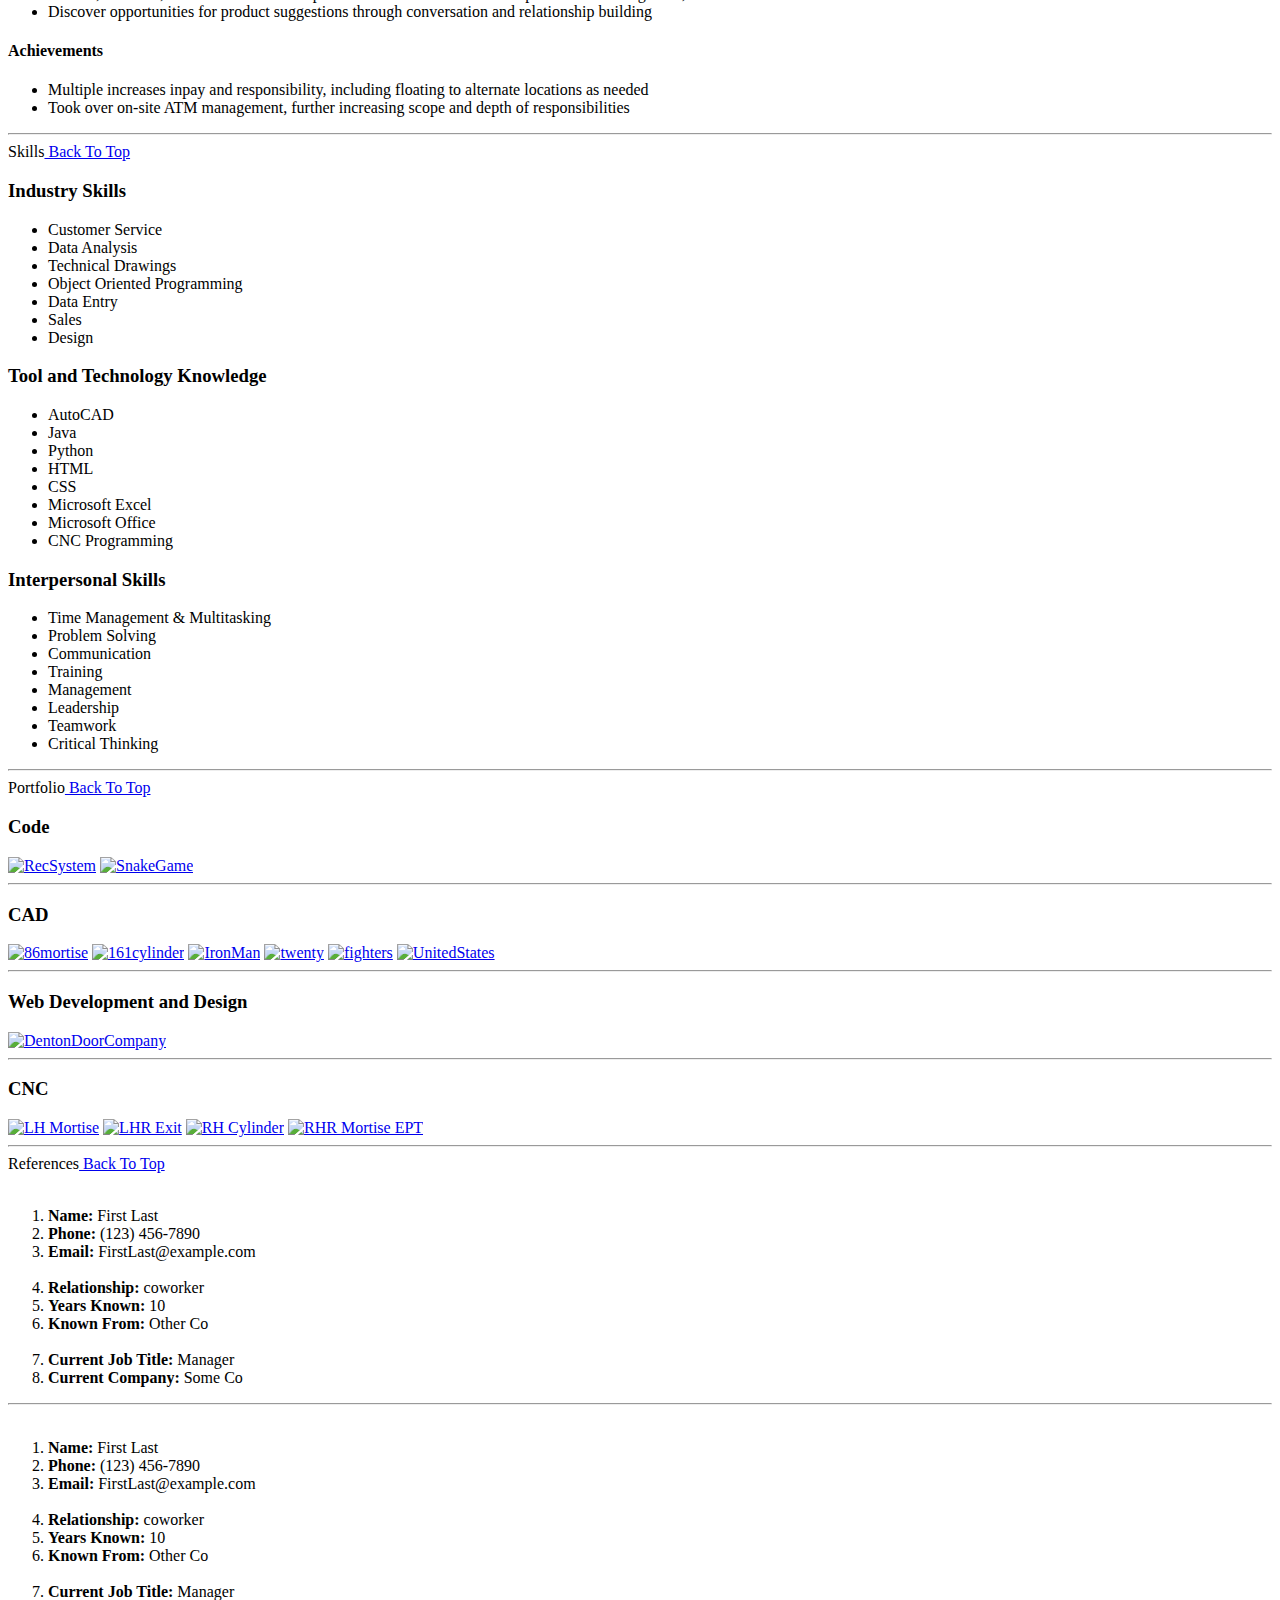
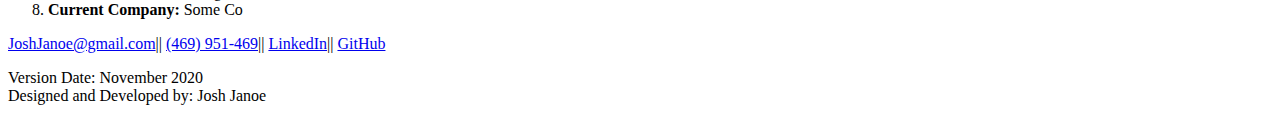
==== commit 3b674fb8: "Add files via upload" ====
--- a/SinglePageWebResume.html
+++ b/SinglePageWebResume.html
@@ -3,6 +3,8 @@
 <head>
    <title>Josh Janoe - Web Resume</title>
    <meta name="viewport" content="width=device-width, initial-scale=1.0">
+   <link rel="stylesheet" href="singlepagewebresume-style.css">
+   <script src="https://kit.fontawesome.com/07d139f09f.js" crossorigin="anonymous"></script>
 </head>
 
 <body>
@@ -32,7 +34,7 @@
          </ul>
       </div>
       <div>
-         <img src="https://drive.google.com/uc?export=view&id=1KTenLPUYZFCbtovnlE1Yq9bKPF3eaaxn" class="logo">
+         <img src="images/jjj4.png" class="logo">
       </div>
    </header>
    <main>
@@ -54,7 +56,7 @@
             <div class="leftCol1">
                <p><br><br><br></p>
                <h3>University of North Texas</h3>
-               <img src="https://encrypted-tbn0.gstatic.com/images?q=tbn%3AANd9GcREFZ7qW_U61oN4tkJgfMDROhUMvirkh43v_u6nf3H7cmD1L1xX&usqp=CAU" alt="UNT" class="logo">
+               <img src="images/unt.jpg" alt="UNT" class="logo">
             </div>
             <div class="leftCol2">
                <ol>
@@ -138,7 +140,8 @@
                   <li><b>When:</b><br>March 2017 - Present</li>
                   <li><b>Where:</b><br>Denton, TX</li>
                </ol>
-               <a href="https://www.dentondoorcompany.com"><img class="logo" src="https://img1.wsimg.com/isteam/ip/63a077b9-321a-4cc4-99ec-e2b58702565b/logo.jpg/:/rs=h:200/ll" alt="ddc"></a>
+               <a href="https://www.dentondoorcompany.com">
+                  <img class="logo" src="images/ddclogo.jpg" alt="ddc"></a>
             </div>
             <div class="leftCol2">
                <h4>Responsibilites</h4>
@@ -165,7 +168,8 @@
                   <li><b>When:</b><br>July 2014 - March 2017</li>
                   <li><b>Where:</b><br>Flower Mound, TX</li>
                </ol>
-               <a href="https://www.ipillustration.com"><img class="logo" src="https://scontent-dfw5-2.xx.fbcdn.net/v/t1.0-9/598546_402523623131427_1381675152_n.jpg?_nc_cat=109&ccb=2&_nc_sid=85a577&_nc_ohc=-hv8Vm7RfTIAX_KV8Dg&_nc_ht=scontent-dfw5-2.xx&oh=13b586d164c9ee30b06c88c55a320815&oe=5FD4E064" alt="ipi"></a>
+               <a href="https://www.ipillustration.com">
+                  <img class="logo" src="images/ipi.jpg" alt="ipi"></a>
             </div>
             <div class="rightCol1">
                <h4>Responsibilites</h4>
@@ -191,7 +195,8 @@
                   <li><b>When:</b><br>July 2012 - July 2014</li>
                   <li><b>Where:</b><br>Lewisville, TX<br>Flower Mound, TX</li>
                </ol>
-               <a href="https://www.bbva.com"><img class="logo" src="https://media-exp1.licdn.com/dms/image/C4D0BAQETFZ8OA5hfAQ/company-logo_200_200/0?e=2159024400&v=beta&t=V9WfrZxCZQ4lQrvsyqFs0ytX6NBKSSklTpfue_-Zxuk" alt="bbva"></a>
+               <a href="https://www.bbva.com">
+                  <img class="logo" src="images/bbva.jpg" alt="bbva"></a>
             </div>
             <div class="leftCol2">
                <h4>Responsibilites</h4>
@@ -256,55 +261,72 @@
          <article>
             <div class="leftCol1">
                <h3>Code</h3>
-               <img src="https://media.istockphoto.com/vectors/code-icon-in-flat-style-vector-icon-for-apps-ui-websites-cloudy-black-vector-id1148013259" alt="codeIMG" class="logo">
-            </div>
-            <div class="leftCol2">
-               <a href="https://github.com/JoshJanoe/MovieRecommendationSystem"><img class="thumb" src="https://drive.google.com/uc?export=view&id=1RIBqEwH_eG_94d73IbRz1ufgeUDYaNkH" alt="RecSystem"></a>
-               <a href="https://drive.google.com/file/d/IMAGE-ID-HERE/view"><img class="thumb" src="https://drive.google.com/uc?export=view&id=IMAGE-ID-HERE" alt=""></a>
-               <a href="https://drive.google.com/file/d/IMAGE-ID-HERE/view"><img class="thumb" src="https://drive.google.com/uc?export=view&id=IMAGE-ID-HERE" alt=""></a>
-               <a href="https://drive.google.com/file/d/IMAGE-ID-HERE/view"><img class="thumb" src="https://drive.google.com/uc?export=view&id=IMAGE-ID-HERE" alt=""></a>
+               <i class="fas fa-code fa-5x"></i>
+            </div>
+            <div class="leftCol2">
+               <a href="https://github.com/JoshJanoe/MovieRecommendationSystem">
+                  <img class="thumb" src="images/recsystem-thumb.png" alt="RecSystem"></a>
+               <a href="https://github.com/JoshJanoe/SnakeGame">
+                  <img class="thumb" src="images/snakegame-thumb.png" alt="SnakeGame"></a>
+               <a href="https://github.com/JoshJanoe">
+                  <img class="thumb" src="images/temp.png" alt=""></a>
+               <a href="https://github.com/JoshJanoe">
+                  <img class="thumb" src="images/temp.png" alt=""></a>
             </div>
          </article>
          <hr>
          <article>
             <div class="rightCol2">
                <h3>CAD</h3>
-               <img src="https://media.istockphoto.com/vectors/cad-file-icon-vector-id1036168754" alt="cadIMG" class="logo">
+               <i class="fas fa-drafting-compass fa-5x"></i>
             </div>
             <div class="righttCol1">
-               <a href="https://drive.google.com/file/d/1JRVbR1UQTKgdYJ0K6xW1hiKXwelCOVBt/view"><img class="thumb" src="https://drive.google.com/uc?export=view&id=1JRVbR1UQTKgdYJ0K6xW1hiKXwelCOVBt" alt="86mortise"></a>
-               <a href="https://drive.google.com/file/d/1JSWZCwjSKcIT0kvgujJsjnILH8qRrhDG/view"><img class="thumb" src="https://drive.google.com/uc?export=view&id=1JSWZCwjSKcIT0kvgujJsjnILH8qRrhDG" alt="161cylinder"></a>
-               <a href="https://drive.google.com/file/d/1JGoaCDu8_cJiizqFPTKir02sfguujsBy/view"><img class="thumb" src="https://drive.google.com/uc?export=view&id=1JGoaCDu8_cJiizqFPTKir02sfguujsBy" alt="IronMan"></a>
-               <a href="https://drive.google.com/file/d/1o2mMSeJ_-ik_Za9Entl0ef6U6eLpxbfS/view"><img class="thumb" src="https://drive.google.com/uc?export=view&id=1o2mMSeJ_-ik_Za9Entl0ef6U6eLpxbfS" alt="twenty"></a>
-               <a href="https://drive.google.com/file/d/1XhgsWl2-uHOscSsP75if6guMQusWoTVz/view"><img class="thumb" src="https://drive.google.com/uc?export=view&id=1XhgsWl2-uHOscSsP75if6guMQusWoTVz" alt="fighters"></a>
-               <a href="https://drive.google.com/file/d/1qAL1uFSof_p_8uac64M9nnWRnxf1-3PA/view"><img class="thumb" src="https://drive.google.com/uc?export=view&id=1qAL1uFSof_p_8uac64M9nnWRnxf1-3PA" alt="UnitedStates"></a>
-               <!--                <a href="https://drive.google.com/file/d/IMAGE-ID-HERE/view"><img class="thumb" src="https://drive.google.com/uc?export=view&id=IMAGE-ID-HERE" alt=""></a> -->
+               <a href="https://drive.google.com/file/d/1JRVbR1UQTKgdYJ0K6xW1hiKXwelCOVBt/view">
+                  <img class="thumb" src="images/86mortise.png" alt="86mortise"></a>
+               <a href="https://drive.google.com/file/d/1JSWZCwjSKcIT0kvgujJsjnILH8qRrhDG/view">
+                  <img class="thumb" src="images/161cylinder.png" alt="161cylinder"></a>
+               <a href="https://drive.google.com/file/d/1JGoaCDu8_cJiizqFPTKir02sfguujsBy/view">
+                  <img class="thumb" src="images/ironman.png" alt="IronMan"></a>
+               <a href="https://drive.google.com/file/d/1o2mMSeJ_-ik_Za9Entl0ef6U6eLpxbfS/view">
+                  <img class="thumb" src="images/twenty.png" alt="twenty"></a>
+               <a href="https://drive.google.com/file/d/1XhgsWl2-uHOscSsP75if6guMQusWoTVz/view">
+                  <img class="thumb" src="images/fighters.png" alt="fighters"></a>
+               <a href="https://drive.google.com/file/d/1qAL1uFSof_p_8uac64M9nnWRnxf1-3PA/view">
+                  <img class="thumb" src="images/unitedstates.png" alt="UnitedStates"></a>
             </div>
          </article>
          <hr>
          <article>
             <div class="leftCol1">
                <h3>Web Development and Design</h3>
-               <img src="https://media.istockphoto.com/vectors/world-internet-on-grid-vector-icon-vector-id924005892" alt="webIMG" class="logo">
-            </div>
-            <div class="leftCol2">
-               <a href="https://www.DentonDoorCompany.com"><img class="thumb" src="https://drive.google.com/uc?export=view&id=12aGmcxFsyB_f_Q5ij9O8RX3yomCqHhyI" alt=""></a>
-               <a href="https://drive.google.com/file/d/IMAGE-ID-HERE/view"><img class="thumb" src="https://drive.google.com/uc?export=view&id=IMAGE-ID-HERE" alt=""></a>
-               <a href="https://drive.google.com/file/d/IMAGE-ID-HERE/view"><img class="thumb" src="https://drive.google.com/uc?export=view&id=IMAGE-ID-HERE" alt=""></a>
-               <a href="https://drive.google.com/file/d/IMAGE-ID-HERE/view"><img class="thumb" src="https://drive.google.com/uc?export=view&id=IMAGE-ID-HERE" alt=""></a>
+               <i class="fab fa-html5 fa-5x"></i>
+            </div>
+            <div class="leftCol2">
+               <a href="https://www.DentonDoorCompany.com">
+                  <img class="thumb" src="images/ddc.png" alt="DentonDoorCompany"></a>
+               <a href="https://drive.google.com/file/d/IMAGE-ID-HERE/view">
+                  <img class="thumb" src="images/temp.png" alt=""></a>
+               <a href="https://drive.google.com/file/d/IMAGE-ID-HERE/view">
+                  <img class="thumb" src="images/temp.png" alt=""></a>
+               <a href="https://drive.google.com/file/d/IMAGE-ID-HERE/view">
+                  <img class="thumb" src="images/temp.png" alt=""></a>
             </div>
          </article>
          <hr>
          <article>
             <div class="rightCol2">
                <h3>CNC</h3>
-               <img src="https://media.istockphoto.com/vectors/milling-works-spindle-for-cnc-machine-line-icon-vector-id1149682191" alt="cncIMG" class="logo">
+               <i class="fas fa-toolbox fa-5x"></i>
             </div>
             <div class="rightCol1">
-               <a href="https://drive.google.com/file/d/1JY5xsye_-w5SwFVqr5pyhRn9EACSw3T5/view"><img class="thumb" src="https://drive.google.com/uc?export=view&id=1JY5xsye_-w5SwFVqr5pyhRn9EACSw3T5" alt="LH Mortise"></a>
-               <a href="https://drive.google.com/file/d/1JbHd-pDwChvlR8y3S8t3Iw373KPkQdAm/view"><img class="thumb" src="https://drive.google.com/uc?export=view&id=1JbHd-pDwChvlR8y3S8t3Iw373KPkQdAm" alt="LHR Exit"></a>
-               <a href="https://drive.google.com/file/d/1JrVMdXERZmGe5GJK80Wmp5AD5n02UMAC/view"><img class="thumb" src="https://drive.google.com/uc?export=view&id=1JrVMdXERZmGe5GJK80Wmp5AD5n02UMAC" alt="RH Cylinder"></a>
-               <a href="https://drive.google.com/file/d/1JuMIVFn5ckcQwZnDuojgbKtVAFIZouIM/view"><img class="thumb" src="https://drive.google.com/uc?export=view&id=1JuMIVFn5ckcQwZnDuojgbKtVAFIZouIM" alt="RHR Mortise EPT"></a>
+               <a href="https://drive.google.com/file/d/1JY5xsye_-w5SwFVqr5pyhRn9EACSw3T5/view">
+                  <img class="thumb" src="images/lhmortise.png" alt="LH Mortise"></a>
+               <a href="https://drive.google.com/file/d/1JbHd-pDwChvlR8y3S8t3Iw373KPkQdAm/view">
+                  <img class="thumb" src="images/lhrexit.png" alt="LHR Exit"></a>
+               <a href="https://drive.google.com/file/d/1JrVMdXERZmGe5GJK80Wmp5AD5n02UMAC/view">
+                  <img class="thumb" src="images/rhcylinder.png" alt="RH Cylinder"></a>
+               <a href="https://drive.google.com/file/d/1JuMIVFn5ckcQwZnDuojgbKtVAFIZouIM/view">
+                  <img class="thumb" src="images/rhrmortiseept.png" alt="RHR Mortise EPT"></a>
             </div>
          </article>
       </section>
